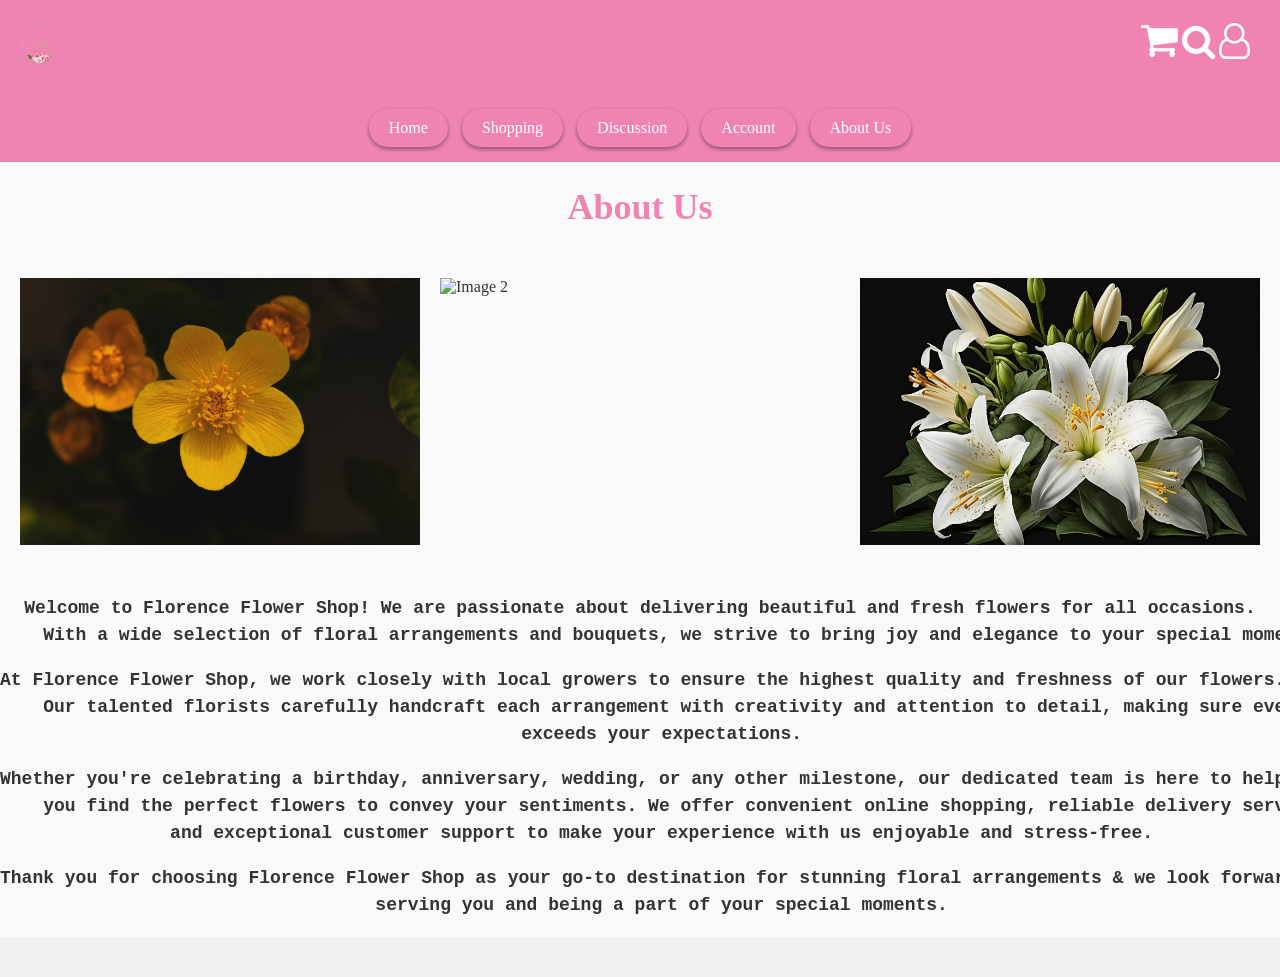
==== About Us page.html @ e418134c "Add files via upload" ====
<!DOCTYPE html>
<html lang="en">
<head>
  <meta charset="UTF-8">
  <meta name="viewport" content="width=device-width, initial-scale=1.0">
  <title>Florence Shop - About us</title>
  <link rel="stylesheet" href="https://cdnjs.cloudflare.com/ajax/libs/font-awesome/4.7.0/css/font-awesome.min.css">
  <style>
    /* Your existing CSS styles here */
    body {
      margin: 0;
      padding: 0;
      font-family: "Fertigo Script", cursive; /* Change font here */
      background-color: #f9f9f9;
      color: #333;
    }
  
    #header {
      background-color: #ef84b3;
      color: #fff;
      padding: 20px;
      display: flex;
      justify-content: space-between;
      align-items: center;  
    }
  
    #logo img {
      height: 50px;
    }
  
    #header-icons a:last-child {
      margin-left: 0;
    }
  
    #navigation {
      background-color: #ef84b3;
      padding: 10px 0;
      text-align: center;
    }
  
    #navigation ul {
      list-style-type: none;
      margin: 0;
      padding: 0;
    }
  
    #navigation li {
      display: inline-block;
    }
  
    #navigation li a {
      display: inline-block;
      padding: 10px 20px;
      margin: 5px;
      color: #fff;
      text-decoration: none;
      background-color: #ef84b3;
      border-radius: 20px;
      box-shadow: 0px 2px 4px rgba(0, 0, 0, 0.4);
      transition: background-color 0.3s ease;
    }
  
    #navigation li a:hover {
      background-color: #c95b88;
      color: #fff;
    }
  
    #content {
      padding: 40px;
      text-align: center;
    }
  
    main {
      margin: 20px;
      text-align: center;
      font-family: "Arial", sans-serif;
    }
  
    .icon {
      display: inline-block;
      position: fixed;
      top: 20px;
      right: 20px;
      padding-left: 10px;
      margin-right: 10px;
      color: white;
    }
  
    .product {
      display: inline-block;
      margin: 20px;
    }
  
    .product p {
      color: #555;
      font-size: 14px;
      margin-top: 10px;
    }
  
    .product a {
      text-decoration: none;
    }
  
    footer {
      background-color: #f1f1f1;
      padding: 20px;
      text-align: center;
      font-size: 12px;
      color: #555;
    }
  
  
    h1 {
      color: #ef84b3;
      font-size: 36px;
      margin-bottom: 20px;
      text-align: center; /* Center the heading */
    }
  
    h2 {
      color: #ef84b3;
      font-size: 24px;
      margin-bottom: 20px;
    }
  
    .flower-list {
      display: flex;
      justify-content: center;
      flex-wrap: wrap;
    }
  
    .flower-item {
      width: 200px;
      margin: 20px;
      padding: 20px;
      text-align: center;
      background-color: #fff;
      border-radius: 5px;
      box-shadow: 0 2px 4px rgba(0, 0, 0, 0.2);
      transition: transform 0.3s ease;
    }
  
    .flower-item:hover {
      transform: translateY(-5px);
    }
  
    .flower-item img {
      width: 120px;
      height: 120px;
      object-fit: cover;
      border-radius: 50%;
      box-shadow: 0 2px 4px rgba(0, 0, 0, 0.2);
      transition: transform 0.3s ease;
    }
  
    .flower-item:hover img {
      transform: scale(1.05);
    }
  
    .flower-item h3 {
      font-size: 20px;
      margin-top: 10px;
    }
  
    .flower-item p {
      margin-top: 5px;
    }
  
    .sorting-options {
      margin-bottom: 20px;
    }
  
    #sort {
      padding: 5px 10px;
      border-radius: 5px;
    }

    .custom-font {
        font-family: Arial, sans-serif;
    }

    .image-container {
      display: flex;
      justify-content: center;
      margin-top: 40px;
    }

    .image-container img {
      width: 400px;
      height: auto;
      margin: 10px;
    }

    .about-content {
      text-align: center;
      margin-top: 40px;
    }

    .about-content p {
      font-size: 18px;
      line-height: 1.5;
    }

  </style>
</head>
<body>
  <!-- Your existing HTML code here -->
  <div class="icon">
    <a href="cart.html"><i class="fa fa-shopping-cart" style="font-size: 40px; color: white;"></i></a>
    <a href="search.html"><i class="fa fa-search" style="font-size: 36px; color: white;"></i></a>
    <a href="login.html"><i class="fa fa-user-o" style="font-size: 36px; color: white;"></i></a>

  </div>

  <header id="header">
    <div id="logo"><img src="logo.png" alt="Logo"></div>
  </header>

<nav id="navigation">
<ul>
  <li><a href="index.html">Home</a></li>
  <li><a href="shopping.html" >Shopping</a></li>
  <li><a href="discussion.html">Discussion</a></li>
  <li><a href="account.html">Account</a></li>
  <li><a href="About Us page.html">About Us</a></li>
</ul>
</nav>
  <h1>About Us</h1>

  <div class="image-container">
    <img src="buttercup.jpg" alt="Image 1">
    <img src="carnation.jpg" alt="Image 2">
    <img src="lily.jpg" alt="Image 3">
  </div>

   <div class="about-content gray-background">
    <b><pre><p>Welcome to Florence Flower Shop! We are passionate about delivering beautiful and fresh flowers for all occasions.
    With a wide selection of floral arrangements and bouquets, we strive to bring joy and elegance to your special moments.</p></pre>

    <pre><p>At Florence Flower Shop, we work closely with local growers to ensure the highest quality and freshness of our flowers.
    Our talented florists carefully handcraft each arrangement with creativity and attention to detail, making sure every order
    exceeds your expectations.</p></pre>

    <pre><p>Whether you're celebrating a birthday, anniversary, wedding, or any other milestone, our dedicated team is here to help
    you find the perfect flowers to convey your sentiments. We offer convenient online shopping, reliable delivery services,
    and exceptional customer support to make your experience with us enjoyable and stress-free.</p></pre>

    <pre><p>Thank you for choosing Florence Flower Shop as your go-to destination for stunning floral arrangements & we look forward to
    serving you and being a part of your special moments.</p></pre></b>
  </div>

  <footer>
    <!-- footer content -->
  </footer>
</body>
</html>
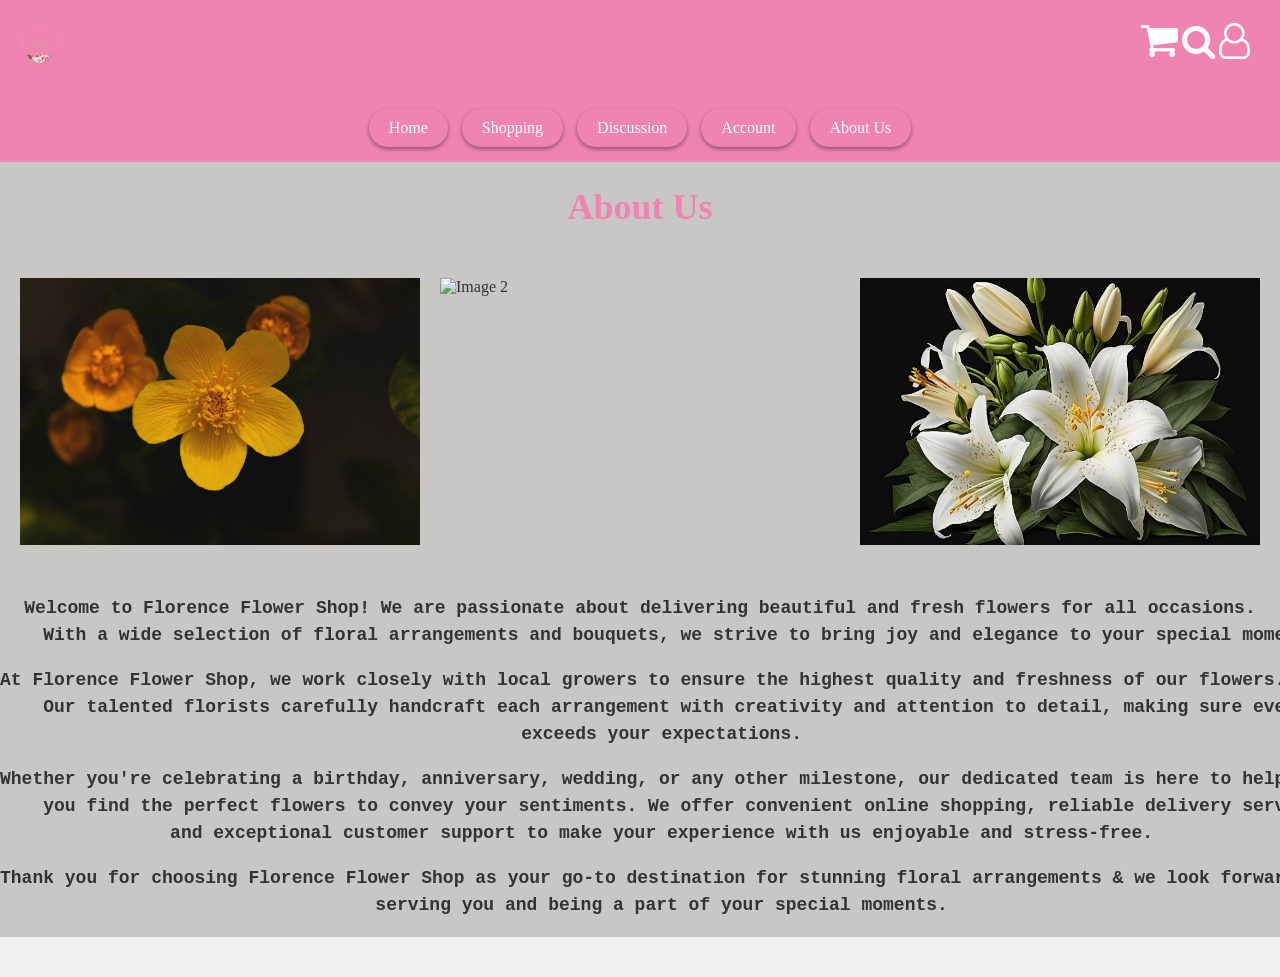
==== commit 935c141b: "my final code" ====
--- a/About Us page.html
+++ b/About Us page.html
@@ -11,7 +11,7 @@
       margin: 0;
       padding: 0;
       font-family: "Fertigo Script", cursive; /* Change font here */
-      background-color: #f9f9f9;
+      background-color: #c9c6c6;
       color: #333;
     }
   
